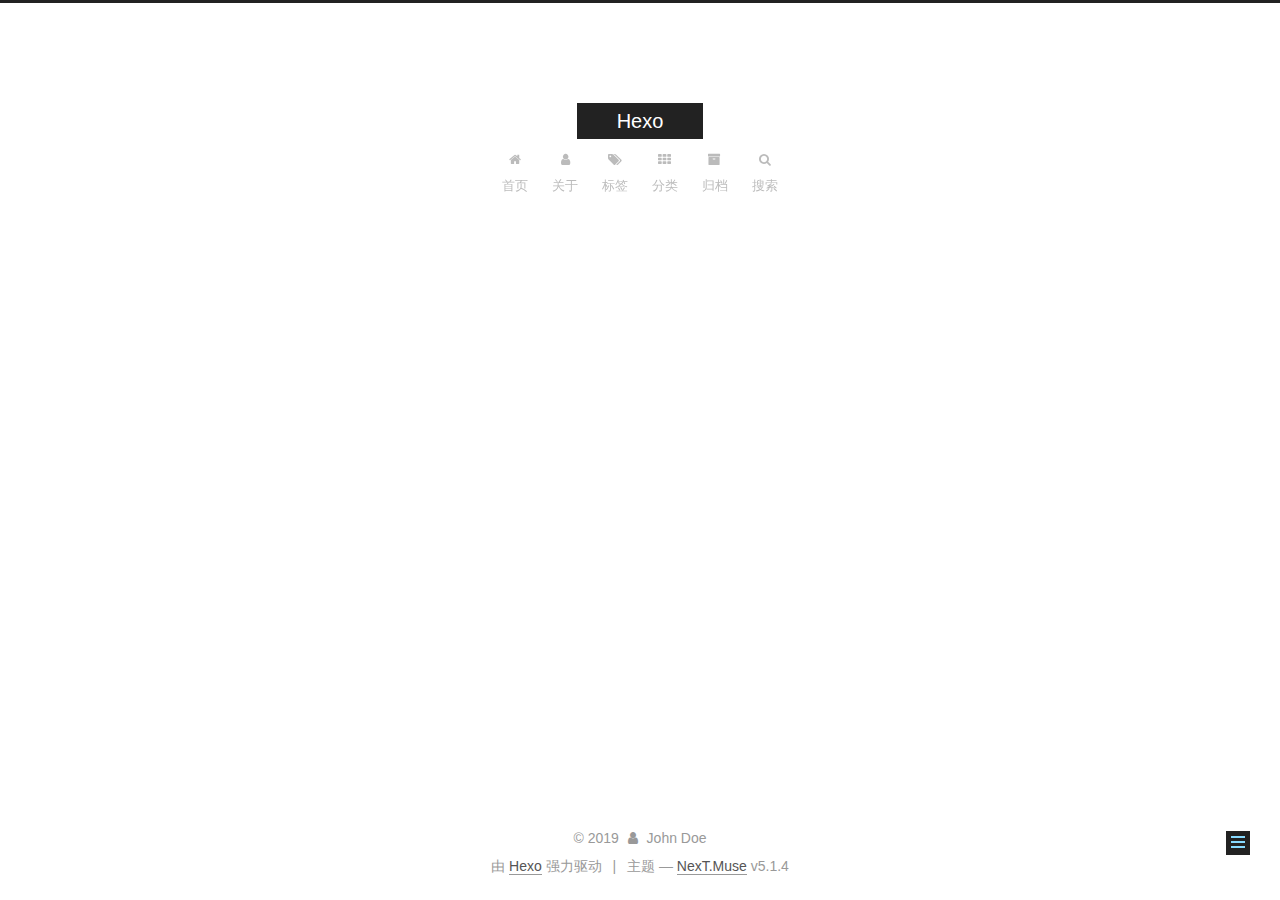
==== about/index.html @ ae58520e "Site updated: 2019-06-26 22:02:56" ====
<!DOCTYPE html>



  


<html class="theme-next muse use-motion" lang="zh-Hans">
<head><meta name="generator" content="Hexo 3.9.0">
  <meta charset="UTF-8">
<meta http-equiv="X-UA-Compatible" content="IE=edge">
<meta name="viewport" content="width=device-width, initial-scale=1, maximum-scale=1">
<meta name="theme-color" content="#222">









<meta http-equiv="Cache-Control" content="no-transform">
<meta http-equiv="Cache-Control" content="no-siteapp">
















  
  
  <link href="/lib/fancybox/source/jquery.fancybox.css?v=2.1.5" rel="stylesheet" type="text/css">







<link href="/lib/font-awesome/css/font-awesome.min.css?v=4.6.2" rel="stylesheet" type="text/css">

<link href="/css/main.css?v=5.1.4" rel="stylesheet" type="text/css">


  <link rel="apple-touch-icon" sizes="180x180" href="/images/apple-touch-icon-next.png?v=5.1.4">


  <link rel="icon" type="image/png" sizes="32x32" href="/images/favicon-32x32-next.png?v=5.1.4">


  <link rel="icon" type="image/png" sizes="16x16" href="/images/favicon-16x16-next.png?v=5.1.4">


  <link rel="mask-icon" href="/images/logo.svg?v=5.1.4" color="#222">





  <meta name="keywords" content="Hexo, NexT">










<meta property="og:type" content="website">
<meta property="og:title" content="about">
<meta property="og:url" content="http://yoursite.com/about/index.html">
<meta property="og:site_name" content="Hexo">
<meta property="og:locale" content="zh-Hans">
<meta property="og:updated_time" content="2019-06-26T13:56:37.229Z">
<meta name="twitter:card" content="summary">
<meta name="twitter:title" content="about">



<script type="text/javascript" id="hexo.configurations">
  var NexT = window.NexT || {};
  var CONFIG = {
    root: '/',
    scheme: 'Muse',
    version: '5.1.4',
    sidebar: {"position":"left","display":"post","offset":12,"b2t":false,"scrollpercent":false,"onmobile":false},
    fancybox: true,
    tabs: true,
    motion: {"enable":true,"async":false,"transition":{"post_block":"fadeIn","post_header":"slideDownIn","post_body":"slideDownIn","coll_header":"slideLeftIn","sidebar":"slideUpIn"}},
    duoshuo: {
      userId: '0',
      author: '博主'
    },
    algolia: {
      applicationID: '',
      apiKey: '',
      indexName: '',
      hits: {"per_page":10},
      labels: {"input_placeholder":"Search for Posts","hits_empty":"We didn't find any results for the search: ${query}","hits_stats":"${hits} results found in ${time} ms"}
    }
  };
</script>



  <link rel="canonical" href="http://yoursite.com/about/">





  <title>about | Hexo</title>
  








</head>

<body itemscope itemtype="http://schema.org/WebPage" lang="zh-Hans">

  
  
    
  

  <div class="container sidebar-position-left page-post-detail">
    <div class="headband"></div>

    <header id="header" class="header" itemscope itemtype="http://schema.org/WPHeader">
      <div class="header-inner"><div class="site-brand-wrapper">
  <div class="site-meta ">
    

    <div class="custom-logo-site-title">
      <a href="/" class="brand" rel="start">
        <span class="logo-line-before"><i></i></span>
        <span class="site-title">Hexo</span>
        <span class="logo-line-after"><i></i></span>
      </a>
    </div>
      
        <p class="site-subtitle"></p>
      
  </div>

  <div class="site-nav-toggle">
    <button>
      <span class="btn-bar"></span>
      <span class="btn-bar"></span>
      <span class="btn-bar"></span>
    </button>
  </div>
</div>

<nav class="site-nav">
  

  
    <ul id="menu" class="menu">
      
        
        <li class="menu-item menu-item-home">
          <a href="/" rel="section">
            
              <i class="menu-item-icon fa fa-fw fa-home"></i> <br>
            
            首页
          </a>
        </li>
      
        
        <li class="menu-item menu-item-about">
          <a href="/about/" rel="section">
            
              <i class="menu-item-icon fa fa-fw fa-user"></i> <br>
            
            关于
          </a>
        </li>
      
        
        <li class="menu-item menu-item-tags">
          <a href="/tags/" rel="section">
            
              <i class="menu-item-icon fa fa-fw fa-tags"></i> <br>
            
            标签
          </a>
        </li>
      
        
        <li class="menu-item menu-item-categories">
          <a href="/categories/" rel="section">
            
              <i class="menu-item-icon fa fa-fw fa-th"></i> <br>
            
            分类
          </a>
        </li>
      
        
        <li class="menu-item menu-item-archives">
          <a href="/archives/" rel="section">
            
              <i class="menu-item-icon fa fa-fw fa-archive"></i> <br>
            
            归档
          </a>
        </li>
      

      
        <li class="menu-item menu-item-search">
          
            <a href="javascript:;" class="popup-trigger">
          
            
              <i class="menu-item-icon fa fa-search fa-fw"></i> <br>
            
            搜索
          </a>
        </li>
      
    </ul>
  

  
    <div class="site-search">
      
  <div class="popup search-popup local-search-popup">
  <div class="local-search-header clearfix">
    <span class="search-icon">
      <i class="fa fa-search"></i>
    </span>
    <span class="popup-btn-close">
      <i class="fa fa-times-circle"></i>
    </span>
    <div class="local-search-input-wrapper">
      <input autocomplete="off" placeholder="搜索..." spellcheck="false" type="text" id="local-search-input">
    </div>
  </div>
  <div id="local-search-result"></div>
</div>



    </div>
  
</nav>



 </div>
    </header>

    <main id="main" class="main">
      <div class="main-inner">
        <div class="content-wrap">
          <div id="content" class="content">
            

  <div id="posts" class="posts-expand">
    
    
    
    <div class="post-block page">
      <header class="post-header">

	<h1 class="post-title" itemprop="name headline">about</h1>



</header>

      
      
      
      <div class="post-body">
        
        
          
        
      </div>
      
      
      
    </div>
    
    
    
  </div>


          </div>
          


          

  



        </div>
        
          
  
  <div class="sidebar-toggle">
    <div class="sidebar-toggle-line-wrap">
      <span class="sidebar-toggle-line sidebar-toggle-line-first"></span>
      <span class="sidebar-toggle-line sidebar-toggle-line-middle"></span>
      <span class="sidebar-toggle-line sidebar-toggle-line-last"></span>
    </div>
  </div>

  <aside id="sidebar" class="sidebar">
    
    <div class="sidebar-inner">

      

      

      <section class="site-overview-wrap sidebar-panel sidebar-panel-active">
        <div class="site-overview">
          <div class="site-author motion-element" itemprop="author" itemscope itemtype="http://schema.org/Person">
            
              <img class="site-author-image" itemprop="image" src="/images/avatar.png" alt="John Doe">
            
              <p class="site-author-name" itemprop="name">John Doe</p>
              <p class="site-description motion-element" itemprop="description"></p>
          </div>

          <nav class="site-state motion-element">

            
              <div class="site-state-item site-state-posts">
              
                <a href="/archives/">
              
                  <span class="site-state-item-count">1</span>
                  <span class="site-state-item-name">日志</span>
                </a>
              </div>
            

            

            

          </nav>

          

          

          
          

          
          

          

        </div>
      </section>

      

      

    </div>
  </aside>


        
      </div>
    </main>

    <footer id="footer" class="footer">
      <div class="footer-inner">
        <div class="copyright">&copy; <span itemprop="copyrightYear">2019</span>
  <span class="with-love">
    <i class="fa fa-user"></i>
  </span>
  <span class="author" itemprop="copyrightHolder">John Doe</span>

  
</div>


  <div class="powered-by">由 <a class="theme-link" target="_blank" href="https://hexo.io">Hexo</a> 强力驱动</div>



  <span class="post-meta-divider">|</span>



  <div class="theme-info">主题 &mdash; <a class="theme-link" target="_blank" href="https://github.com/iissnan/hexo-theme-next">NexT.Muse</a> v5.1.4</div>




        







        
      </div>
    </footer>

    
      <div class="back-to-top">
        <i class="fa fa-arrow-up"></i>
        
      </div>
    

    

  </div>

  

<script type="text/javascript">
  if (Object.prototype.toString.call(window.Promise) !== '[object Function]') {
    window.Promise = null;
  }
</script>









  












  
  
    <script type="text/javascript" src="/lib/jquery/index.js?v=2.1.3"></script>
  

  
  
    <script type="text/javascript" src="/lib/fastclick/lib/fastclick.min.js?v=1.0.6"></script>
  

  
  
    <script type="text/javascript" src="/lib/jquery_lazyload/jquery.lazyload.js?v=1.9.7"></script>
  

  
  
    <script type="text/javascript" src="/lib/velocity/velocity.min.js?v=1.2.1"></script>
  

  
  
    <script type="text/javascript" src="/lib/velocity/velocity.ui.min.js?v=1.2.1"></script>
  

  
  
    <script type="text/javascript" src="/lib/fancybox/source/jquery.fancybox.pack.js?v=2.1.5"></script>
  


  


  <script type="text/javascript" src="/js/src/utils.js?v=5.1.4"></script>

  <script type="text/javascript" src="/js/src/motion.js?v=5.1.4"></script>



  
  

  
  <script type="text/javascript" src="/js/src/scrollspy.js?v=5.1.4"></script>
<script type="text/javascript" src="/js/src/post-details.js?v=5.1.4"></script>



  


  <script type="text/javascript" src="/js/src/bootstrap.js?v=5.1.4"></script>



  


  




	





  





  












  

  <script type="text/javascript">
    // Popup Window;
    var isfetched = false;
    var isXml = true;
    // Search DB path;
    var search_path = "search.xml";
    if (search_path.length === 0) {
      search_path = "search.xml";
    } else if (/json$/i.test(search_path)) {
      isXml = false;
    }
    var path = "/" + search_path;
    // monitor main search box;

    var onPopupClose = function (e) {
      $('.popup').hide();
      $('#local-search-input').val('');
      $('.search-result-list').remove();
      $('#no-result').remove();
      $(".local-search-pop-overlay").remove();
      $('body').css('overflow', '');
    }

    function proceedsearch() {
      $("body")
        .append('<div class="search-popup-overlay local-search-pop-overlay"></div>')
        .css('overflow', 'hidden');
      $('.search-popup-overlay').click(onPopupClose);
      $('.popup').toggle();
      var $localSearchInput = $('#local-search-input');
      $localSearchInput.attr("autocapitalize", "none");
      $localSearchInput.attr("autocorrect", "off");
      $localSearchInput.focus();
    }

    // search function;
    var searchFunc = function(path, search_id, content_id) {
      'use strict';

      // start loading animation
      $("body")
        .append('<div class="search-popup-overlay local-search-pop-overlay">' +
          '<div id="search-loading-icon">' +
          '<i class="fa fa-spinner fa-pulse fa-5x fa-fw"></i>' +
          '</div>' +
          '</div>')
        .css('overflow', 'hidden');
      $("#search-loading-icon").css('margin', '20% auto 0 auto').css('text-align', 'center');

      $.ajax({
        url: path,
        dataType: isXml ? "xml" : "json",
        async: true,
        success: function(res) {
          // get the contents from search data
          isfetched = true;
          $('.popup').detach().appendTo('.header-inner');
          var datas = isXml ? $("entry", res).map(function() {
            return {
              title: $("title", this).text(),
              content: $("content",this).text(),
              url: $("url" , this).text()
            };
          }).get() : res;
          var input = document.getElementById(search_id);
          var resultContent = document.getElementById(content_id);
          var inputEventFunction = function() {
            var searchText = input.value.trim().toLowerCase();
            var keywords = searchText.split(/[\s\-]+/);
            if (keywords.length > 1) {
              keywords.push(searchText);
            }
            var resultItems = [];
            if (searchText.length > 0) {
              // perform local searching
              datas.forEach(function(data) {
                var isMatch = false;
                var hitCount = 0;
                var searchTextCount = 0;
                var title = data.title.trim();
                var titleInLowerCase = title.toLowerCase();
                var content = data.content.trim().replace(/<[^>]+>/g,"");
                var contentInLowerCase = content.toLowerCase();
                var articleUrl = decodeURIComponent(data.url);
                var indexOfTitle = [];
                var indexOfContent = [];
                // only match articles with not empty titles
                if(title != '') {
                  keywords.forEach(function(keyword) {
                    function getIndexByWord(word, text, caseSensitive) {
                      var wordLen = word.length;
                      if (wordLen === 0) {
                        return [];
                      }
                      var startPosition = 0, position = [], index = [];
                      if (!caseSensitive) {
                        text = text.toLowerCase();
                        word = word.toLowerCase();
                      }
                      while ((position = text.indexOf(word, startPosition)) > -1) {
                        index.push({position: position, word: word});
                        startPosition = position + wordLen;
                      }
                      return index;
                    }

                    indexOfTitle = indexOfTitle.concat(getIndexByWord(keyword, titleInLowerCase, false));
                    indexOfContent = indexOfContent.concat(getIndexByWord(keyword, contentInLowerCase, false));
                  });
                  if (indexOfTitle.length > 0 || indexOfContent.length > 0) {
                    isMatch = true;
                    hitCount = indexOfTitle.length + indexOfContent.length;
                  }
                }

                // show search results

                if (isMatch) {
                  // sort index by position of keyword

                  [indexOfTitle, indexOfContent].forEach(function (index) {
                    index.sort(function (itemLeft, itemRight) {
                      if (itemRight.position !== itemLeft.position) {
                        return itemRight.position - itemLeft.position;
                      } else {
                        return itemLeft.word.length - itemRight.word.length;
                      }
                    });
                  });

                  // merge hits into slices

                  function mergeIntoSlice(text, start, end, index) {
                    var item = index[index.length - 1];
                    var position = item.position;
                    var word = item.word;
                    var hits = [];
                    var searchTextCountInSlice = 0;
                    while (position + word.length <= end && index.length != 0) {
                      if (word === searchText) {
                        searchTextCountInSlice++;
                      }
                      hits.push({position: position, length: word.length});
                      var wordEnd = position + word.length;

                      // move to next position of hit

                      index.pop();
                      while (index.length != 0) {
                        item = index[index.length - 1];
                        position = item.position;
                        word = item.word;
                        if (wordEnd > position) {
                          index.pop();
                        } else {
                          break;
                        }
                      }
                    }
                    searchTextCount += searchTextCountInSlice;
                    return {
                      hits: hits,
                      start: start,
                      end: end,
                      searchTextCount: searchTextCountInSlice
                    };
                  }

                  var slicesOfTitle = [];
                  if (indexOfTitle.length != 0) {
                    slicesOfTitle.push(mergeIntoSlice(title, 0, title.length, indexOfTitle));
                  }

                  var slicesOfContent = [];
                  while (indexOfContent.length != 0) {
                    var item = indexOfContent[indexOfContent.length - 1];
                    var position = item.position;
                    var word = item.word;
                    // cut out 100 characters
                    var start = position - 20;
                    var end = position + 80;
                    if(start < 0){
                      start = 0;
                    }
                    if (end < position + word.length) {
                      end = position + word.length;
                    }
                    if(end > content.length){
                      end = content.length;
                    }
                    slicesOfContent.push(mergeIntoSlice(content, start, end, indexOfContent));
                  }

                  // sort slices in content by search text's count and hits' count

                  slicesOfContent.sort(function (sliceLeft, sliceRight) {
                    if (sliceLeft.searchTextCount !== sliceRight.searchTextCount) {
                      return sliceRight.searchTextCount - sliceLeft.searchTextCount;
                    } else if (sliceLeft.hits.length !== sliceRight.hits.length) {
                      return sliceRight.hits.length - sliceLeft.hits.length;
                    } else {
                      return sliceLeft.start - sliceRight.start;
                    }
                  });

                  // select top N slices in content

                  var upperBound = parseInt('1');
                  if (upperBound >= 0) {
                    slicesOfContent = slicesOfContent.slice(0, upperBound);
                  }

                  // highlight title and content

                  function highlightKeyword(text, slice) {
                    var result = '';
                    var prevEnd = slice.start;
                    slice.hits.forEach(function (hit) {
                      result += text.substring(prevEnd, hit.position);
                      var end = hit.position + hit.length;
                      result += '<b class="search-keyword">' + text.substring(hit.position, end) + '</b>';
                      prevEnd = end;
                    });
                    result += text.substring(prevEnd, slice.end);
                    return result;
                  }

                  var resultItem = '';

                  if (slicesOfTitle.length != 0) {
                    resultItem += "<li><a href='" + articleUrl + "' class='search-result-title'>" + highlightKeyword(title, slicesOfTitle[0]) + "</a>";
                  } else {
                    resultItem += "<li><a href='" + articleUrl + "' class='search-result-title'>" + title + "</a>";
                  }

                  slicesOfContent.forEach(function (slice) {
                    resultItem += "<a href='" + articleUrl + "'>" +
                      "<p class=\"search-result\">" + highlightKeyword(content, slice) +
                      "...</p>" + "</a>";
                  });

                  resultItem += "</li>";
                  resultItems.push({
                    item: resultItem,
                    searchTextCount: searchTextCount,
                    hitCount: hitCount,
                    id: resultItems.length
                  });
                }
              })
            };
            if (keywords.length === 1 && keywords[0] === "") {
              resultContent.innerHTML = '<div id="no-result"><i class="fa fa-search fa-5x" /></div>'
            } else if (resultItems.length === 0) {
              resultContent.innerHTML = '<div id="no-result"><i class="fa fa-frown-o fa-5x" /></div>'
            } else {
              resultItems.sort(function (resultLeft, resultRight) {
                if (resultLeft.searchTextCount !== resultRight.searchTextCount) {
                  return resultRight.searchTextCount - resultLeft.searchTextCount;
                } else if (resultLeft.hitCount !== resultRight.hitCount) {
                  return resultRight.hitCount - resultLeft.hitCount;
                } else {
                  return resultRight.id - resultLeft.id;
                }
              });
              var searchResultList = '<ul class=\"search-result-list\">';
              resultItems.forEach(function (result) {
                searchResultList += result.item;
              })
              searchResultList += "</ul>";
              resultContent.innerHTML = searchResultList;
            }
          }

          if ('auto' === 'auto') {
            input.addEventListener('input', inputEventFunction);
          } else {
            $('.search-icon').click(inputEventFunction);
            input.addEventListener('keypress', function (event) {
              if (event.keyCode === 13) {
                inputEventFunction();
              }
            });
          }

          // remove loading animation
          $(".local-search-pop-overlay").remove();
          $('body').css('overflow', '');

          proceedsearch();
        }
      });
    }

    // handle and trigger popup window;
    $('.popup-trigger').click(function(e) {
      e.stopPropagation();
      if (isfetched === false) {
        searchFunc(path, 'local-search-input', 'local-search-result');
      } else {
        proceedsearch();
      };
    });

    $('.popup-btn-close').click(onPopupClose);
    $('.popup').click(function(e){
      e.stopPropagation();
    });
    $(document).on('keyup', function (event) {
      var shouldDismissSearchPopup = event.which === 27 &&
        $('.search-popup').is(':visible');
      if (shouldDismissSearchPopup) {
        onPopupClose();
      }
    });
  </script>





  

  

  

  
  

  

  

  

</body>
</html>
---- css/main.css ----
/* normalize.css v3.0.2 | MIT License | git.io/normalize */
html {
  font-family: sans-serif; /* 1 */
  -ms-text-size-adjust: 100%; /* 2 */
  -webkit-text-size-adjust: 100%; /* 2 */
}
body {
  margin: 0;
}
article,
aside,
details,
figcaption,
figure,
footer,
header,
hgroup,
main,
menu,
nav,
section,
summary {
  display: block;
}
audio,
canvas,
progress,
video {
  display: inline-block; /* 1 */
  vertical-align: baseline; /* 2 */
}
audio:not([controls]) {
  display: none;
  height: 0;
}
[hidden],
template {
  display: none;
}
a {
  background-color: transparent;
}
a:active,
a:hover {
  outline: 0;
}
abbr[title] {
  border-bottom: 1px dotted;
}
b,
strong {
  font-weight: bold;
}
dfn {
  font-style: italic;
}
h1 {
  font-size: 2em;
  margin: 0.67em 0;
}
mark {
  background: #ff0;
  color: #000;
}
small {
  font-size: 80%;
}
sub,
sup {
  font-size: 75%;
  line-height: 0;
  position: relative;
  vertical-align: baseline;
}
sup {
  top: -0.5em;
}
sub {
  bottom: -0.25em;
}
img {
  border: 0;
}
svg:not(:root) {
  overflow: hidden;
}
figure {
  margin: 1em 40px;
}
hr {
  -moz-box-sizing: content-box;
  box-sizing: content-box;
  height: 0;
}
pre {
  overflow: auto;
}
code,
kbd,
pre,
samp {
  font-family: monospace, monospace;
  font-size: 1em;
}
button,
input,
optgroup,
select,
textarea {
  color: inherit; /* 1 */
  font: inherit; /* 2 */
  margin: 0; /* 3 */
}
button {
  overflow: visible;
}
button,
select {
  text-transform: none;
}
button,
html input[type="button"],
input[type="reset"],
input[type="submit"] {
  -webkit-appearance: button; /* 2 */
  cursor: pointer; /* 3 */
}
button[disabled],
html input[disabled] {
  cursor: default;
}
button::-moz-focus-inner,
input::-moz-focus-inner {
  border: 0;
  padding: 0;
}
input {
  line-height: normal;
}
input[type="checkbox"],
input[type="radio"] {
  box-sizing: border-box; /* 1 */
  padding: 0; /* 2 */
}
input[type="number"]::-webkit-inner-spin-button,
input[type="number"]::-webkit-outer-spin-button {
  height: auto;
}
input[type="search"] {
  -webkit-appearance: textfield; /* 1 */
  -moz-box-sizing: content-box;
  -webkit-box-sizing: content-box; /* 2 */
  box-sizing: content-box;
}
input[type="search"]::-webkit-search-cancel-button,
input[type="search"]::-webkit-search-decoration {
  -webkit-appearance: none;
}
fieldset {
  border: 1px solid #c0c0c0;
  margin: 0 2px;
  padding: 0.35em 0.625em 0.75em;
}
legend {
  border: 0; /* 1 */
  padding: 0; /* 2 */
}
textarea {
  overflow: auto;
}
optgroup {
  font-weight: bold;
}
table {
  border-collapse: collapse;
  border-spacing: 0;
}
td,
th {
  padding: 0;
}
::selection {
  background: #262a30;
  color: #fff;
}
body {
  position: relative;
  font-family: 'Lato', "PingFang SC", "Microsoft YaHei", sans-serif;
  font-size: 14px;
  line-height: 2;
  color: #555;
  background: #fff;
}
@media (max-width: 767px) {
  body {
    padding-right: 0 !important;
  }
}
@media (min-width: 768px) and (max-width: 991px) {
  body {
    padding-right: 0 !important;
  }
}
@media (min-width: 1600px) {
  body {
    font-size: 16px;
  }
}
h1,
h2,
h3,
h4,
h5,
h6 {
  margin: 0;
  padding: 0;
  font-weight: bold;
  line-height: 1.5;
  font-family: 'Lato', "PingFang SC", "Microsoft YaHei", sans-serif;
}
h2,
h3,
h4,
h5,
h6 {
  margin: 20px 0 15px;
}
h1 {
  font-size: 22px;
}
@media (max-width: 767px) {
  h1 {
    font-size: 18px;
  }
}
h2 {
  font-size: 20px;
}
@media (max-width: 767px) {
  h2 {
    font-size: 16px;
  }
}
h3 {
  font-size: 18px;
}
@media (max-width: 767px) {
  h3 {
    font-size: 14px;
  }
}
h4 {
  font-size: 16px;
}
@media (max-width: 767px) {
  h4 {
    font-size: 12px;
  }
}
h5 {
  font-size: 14px;
}
@media (max-width: 767px) {
  h5 {
    font-size: 10px;
  }
}
h6 {
  font-size: 12px;
}
@media (max-width: 767px) {
  h6 {
    font-size: 8px;
  }
}
p {
  margin: 0 0 20px 0;
}
a {
  color: #555;
  text-decoration: none;
  outline: none;
  border-bottom: 1px solid #999;
  word-wrap: break-word;
}
a:hover {
  color: #222;
  border-bottom-color: #222;
}
blockquote {
  margin: 0;
  padding: 0;
}
img {
  display: block;
  margin: auto;
  max-width: 100%;
  height: auto;
}
hr {
  margin: 40px 0;
  height: 3px;
  border: none;
  background-color: #ddd;
  background-image: repeating-linear-gradient(-45deg, #fff, #fff 4px, transparent 4px, transparent 8px);
}
blockquote {
  padding: 0 15px;
  color: #666;
  border-left: 4px solid #ddd;
}
blockquote cite::before {
  content: "-";
  padding: 0 5px;
}
dt {
  font-weight: 700;
}
dd {
  margin: 0;
  padding: 0;
}
kbd {
  border: 1px solid #ccc;
  border-radius: 0.2em;
  box-shadow: 0.1em 0.1em 0.2em rgba(0,0,0,0.1);
  background-color: #f9f9f9;
  font-family: inherit;
  background-image: -webkit-linear-gradient(top, #eee, #fff, #eee);
  padding: 0.1em 0.3em;
  white-space: nowrap;
}
.text-left {
  text-align: left;
}
.text-center {
  text-align: center;
}
.text-right {
  text-align: right;
}
.text-justify {
  text-align: justify;
}
.text-nowrap {
  white-space: nowrap;
}
.text-lowercase {
  text-transform: lowercase;
}
.text-uppercase {
  text-transform: uppercase;
}
.text-capitalize {
  text-transform: capitalize;
}
.center-block {
  display: block;
  margin-left: auto;
  margin-right: auto;
}
.clearfix:before,
.clearfix:after {
  content: " ";
  display: table;
}
.clearfix:after {
  clear: both;
}
.pullquote {
  width: 45%;
}
.pullquote.left {
  float: left;
  margin-left: 5px;
  margin-right: 10px;
}
.pullquote.right {
  float: right;
  margin-left: 10px;
  margin-right: 5px;
}
.affix.affix.affix {
  position: fixed;
}
.translation {
  margin-top: -20px;
  font-size: 14px;
  color: #999;
}
.scrollbar-measure {
  width: 100px;
  height: 100px;
  overflow: scroll;
  position: absolute;
  top: -9999px;
}
.use-motion .motion-element {
  opacity: 0;
}
table {
  margin: 20px 0;
  width: 100%;
  border-collapse: collapse;
  border-spacing: 0;
  border: 1px solid #ddd;
  font-size: 14px;
  table-layout: fixed;
  word-wrap: break-all;
}
table>tbody>tr:nth-of-type(odd) {
  background-color: #f9f9f9;
}
table>tbody>tr:hover {
  background-color: #f5f5f5;
}
caption,
th,
td {
  padding: 8px;
  text-align: left;
  vertical-align: middle;
  font-weight: normal;
}
th,
td {
  border-bottom: 3px solid #ddd;
  border-right: 1px solid #eee;
}
th {
  padding-bottom: 10px;
  font-weight: 700;
}
td {
  border-bottom-width: 1px;
}
html,
body {
  height: 100%;
}
.container {
  position: relative;
  min-height: 100%;
}
.header-inner {
  margin: 0 auto;
  padding: 100px 0 70px;
  width: 700px;
}
@media (min-width: 1600px) {
  .container .header-inner {
    width: 900px;
  }
}
.main {
  padding-bottom: 150px;
}
.main-inner {
  margin: 0 auto;
  width: 700px;
}
@media (min-width: 1600px) {
  .container .main-inner {
    width: 900px;
  }
}
.footer {
  position: absolute;
  left: 0;
  bottom: 0;
  width: 100%;
  min-height: 50px;
}
.footer-inner {
  box-sizing: border-box;
  margin: 20px auto;
  width: 700px;
}
@media (min-width: 1600px) {
  .container .footer-inner {
    width: 900px;
  }
}
pre,
.highlight {
  overflow: auto;
  margin: 20px 0;
  padding: 0;
  font-size: 13px;
  color: #4d4d4c;
  background: #f7f7f7;
  line-height: 1.6;
}
pre,
code {
  font-family: consolas, Menlo, "PingFang SC", "Microsoft YaHei", monospace;
}
code {
  padding: 2px 4px;
  word-wrap: break-word;
  color: #555;
  background: #eee;
  border-radius: 3px;
  font-size: 13px;
}
pre {
  padding: 10px;
}
pre code {
  padding: 0;
  color: #4d4d4c;
  background: none;
  text-shadow: none;
}
.highlight {
  border-radius: 1px;
}
.highlight pre {
  border: none;
  margin: 0;
  padding: 10px 0;
}
.highlight table {
  margin: 0;
  width: auto;
  border: none;
}
.highlight td {
  border: none;
  padding: 0;
}
.highlight figcaption {
  font-size: 1em;
  color: #4d4d4c;
  line-height: 1em;
  margin-bottom: 1em;
}
.highlight figcaption:before,
.highlight figcaption:after {
  content: " ";
  display: table;
}
.highlight figcaption:after {
  clear: both;
}
.highlight figcaption a {
  float: right;
  color: #4d4d4c;
}
.highlight figcaption a:hover {
  border-bottom-color: #4d4d4c;
}
.highlight .gutter pre {
  padding-left: 10px;
  padding-right: 10px;
  color: #869194;
  text-align: right;
  background-color: #eff2f3;
}
.highlight .code pre {
  width: 100%;
  padding-left: 10px;
  padding-right: 10px;
  background-color: #f7f7f7;
}
.highlight .line {
  height: 20px;
}
.gutter {
  -webkit-user-select: none;
  -moz-user-select: none;
  -ms-user-select: none;
  user-select: none;
}
.gist table {
  width: auto;
}
.gist table td {
  border: none;
}
pre .deletion {
  background: #fdd;
}
pre .addition {
  background: #dfd;
}
pre .meta {
  color: #8959a8;
}
pre .comment {
  color: #8e908c;
}
pre .variable,
pre .attribute,
pre .tag,
pre .regexp,
pre .ruby .constant,
pre .xml .tag .title,
pre .xml .pi,
pre .xml .doctype,
pre .html .doctype,
pre .css .id,
pre .css .class,
pre .css .pseudo {
  color: #c82829;
}
pre .number,
pre .preprocessor,
pre .built_in,
pre .literal,
pre .params,
pre .constant,
pre .command {
  color: #f5871f;
}
pre .ruby .class .title,
pre .css .rules .attribute,
pre .string,
pre .value,
pre .inheritance,
pre .header,
pre .ruby .symbol,
pre .xml .cdata,
pre .special,
pre .number,
pre .formula {
  color: #718c00;
}
pre .title,
pre .css .hexcolor {
  color: #3e999f;
}
pre .function,
pre .python .decorator,
pre .python .title,
pre .ruby .function .title,
pre .ruby .title .keyword,
pre .perl .sub,
pre .javascript .title,
pre .coffeescript .title {
  color: #4271ae;
}
pre .keyword,
pre .javascript .function {
  color: #8959a8;
}
.full-image.full-image.full-image.full-image {
  border: none;
  max-width: 100%;
  width: auto;
  margin: 20px auto 25px;
}
@media (min-width: 992px) {
  .full-image.full-image.full-image.full-image {
    max-width: none;
    width: 110%;
    margin: 25px -5%;
  }
}
.blockquote-center,
.page-home .post-type-quote blockquote,
.page-post-detail .post-type-quote blockquote {
  position: relative;
  margin: 40px 0;
  padding: 0;
  border-left: none;
  text-align: center;
}
.blockquote-center::before,
.page-home .post-type-quote blockquote::before,
.page-post-detail .post-type-quote blockquote::before,
.blockquote-center::after,
.page-home .post-type-quote blockquote::after,
.page-post-detail .post-type-quote blockquote::after {
  position: absolute;
  content: ' ';
  display: block;
  width: 100%;
  height: 24px;
  opacity: 0.2;
  background-repeat: no-repeat;
  background-position: 0 -6px;
  background-size: 22px 22px;
}
.blockquote-center::before,
.page-home .post-type-quote blockquote::before,
.page-post-detail .post-type-quote blockquote::before {
  top: -20px;
  background-image: url("../images/quote-l.svg");
  border-top: 1px solid #ccc;
}
.blockquote-center::after,
.page-home .post-type-quote blockquote::after,
.page-post-detail .post-type-quote blockquote::after {
  bottom: -20px;
  background-image: url("../images/quote-r.svg");
  border-bottom: 1px solid #ccc;
  background-position: 100% 8px;
}
.blockquote-center p,
.page-home .post-type-quote blockquote p,
.page-post-detail .post-type-quote blockquote p,
.blockquote-center div,
.page-home .post-type-quote blockquote div,
.page-post-detail .post-type-quote blockquote div {
  text-align: center;
}
.post .post-body .group-picture img {
  box-sizing: border-box;
  padding: 0 3px;
  border: none;
}
.post .group-picture-row {
  overflow: hidden;
  margin-top: 6px;
}
.post .group-picture-row:first-child {
  margin-top: 0;
}
.post .group-picture-column {
  float: left;
}
.page-post-detail .post-body .group-picture-column {
  float: none;
  margin-top: 10px;
  width: auto !important;
}
.page-post-detail .post-body .group-picture-column img {
  margin: 0 auto;
}
.page-archive .group-picture-container {
  overflow: hidden;
}
.page-archive .group-picture-row {
  float: left;
}
.page-archive .group-picture-row:first-child {
  margin-top: 6px;
}
.page-archive .group-picture-column {
  max-width: 150px;
  max-height: 150px;
}
.post-body .note {
  position: relative;
  padding: 15px;
  margin-bottom: 20px;
  border: 1px solid #eee;
  border-left-width: 5px;
  border-radius: 3px;
}
.post-body .note h2,
.post-body .note h3,
.post-body .note h4,
.post-body .note h5,
.post-body .note h6 {
  margin-top: 0;
  margin-bottom: 0;
  border-bottom: initial;
  padding-top: 0 !important;
}
.post-body .note p:first-child,
.post-body .note ul:first-child,
.post-body .note ol:first-child,
.post-body .note table:first-child,
.post-body .note pre:first-child,
.post-body .note blockquote:first-child {
  margin-top: 0;
}
.post-body .note p:last-child,
.post-body .note ul:last-child,
.post-body .note ol:last-child,
.post-body .note table:last-child,
.post-body .note pre:last-child,
.post-body .note blockquote:last-child {
  margin-bottom: 0;
}
.post-body .note.default {
  border-left-color: #777;
}
.post-body .note.default h2,
.post-body .note.default h3,
.post-body .note.default h4,
.post-body .note.default h5,
.post-body .note.default h6 {
  color: #777;
}
.post-body .note.primary {
  border-left-color: #6f42c1;
}
.post-body .note.primary h2,
.post-body .note.primary h3,
.post-body .note.primary h4,
.post-body .note.primary h5,
.post-body .note.primary h6 {
  color: #6f42c1;
}
.post-body .note.info {
  border-left-color: #428bca;
}
.post-body .note.info h2,
.post-body .note.info h3,
.post-body .note.info h4,
.post-body .note.info h5,
.post-body .note.info h6 {
  color: #428bca;
}
.post-body .note.success {
  border-left-color: #5cb85c;
}
.post-body .note.success h2,
.post-body .note.success h3,
.post-body .note.success h4,
.post-body .note.success h5,
.post-body .note.success h6 {
  color: #5cb85c;
}
.post-body .note.warning {
  border-left-color: #f0ad4e;
}
.post-body .note.warning h2,
.post-body .note.warning h3,
.post-body .note.warning h4,
.post-body .note.warning h5,
.post-body .note.warning h6 {
  color: #f0ad4e;
}
.post-body .note.danger {
  border-left-color: #d9534f;
}
.post-body .note.danger h2,
.post-body .note.danger h3,
.post-body .note.danger h4,
.post-body .note.danger h5,
.post-body .note.danger h6 {
  color: #d9534f;
}
.post-body .label {
  display: inline;
  padding: 0 2px;
  white-space: nowrap;
}
.post-body .label.default {
  background-color: #f0f0f0;
}
.post-body .label.primary {
  background-color: #efe6f7;
}
.post-body .label.info {
  background-color: #e5f2f8;
}
.post-body .label.success {
  background-color: #e7f4e9;
}
.post-body .label.warning {
  background-color: #fcf6e1;
}
.post-body .label.danger {
  background-color: #fae8eb;
}
.post-body .tabs {
  position: relative;
  display: block;
  margin-bottom: 20px;
  padding-top: 10px;
}
.post-body .tabs ul.nav-tabs {
  margin: 0;
  padding: 0;
  display: flex;
  margin-bottom: -1px;
}
@media (max-width: 413px) {
  .post-body .tabs ul.nav-tabs {
    display: block;
    margin-bottom: 5px;
  }
}
.post-body .tabs ul.nav-tabs li.tab {
  list-style-type: none !important;
  margin: 0 0.25em 0 0;
  border-top: 3px solid transparent;
  border-left: 1px solid transparent;
  border-right: 1px solid transparent;
}
@media (max-width: 413px) {
  .post-body .tabs ul.nav-tabs li.tab {
    margin: initial;
    border-top: 1px solid transparent;
    border-left: 3px solid transparent;
    border-right: 1px solid transparent;
    border-bottom: 1px solid transparent;
  }
}
.post-body .tabs ul.nav-tabs li.tab a {
  outline: 0;
  border-bottom: initial;
  display: block;
  line-height: 1.8em;
  padding: 0.25em 0.75em;
  transition-duration: 0.2s;
  transition-timing-function: ease-out;
  transition-delay: 0s;
}
.post-body .tabs ul.nav-tabs li.tab a i {
  width: 1.285714285714286em;
}
.post-body .tabs ul.nav-tabs li.tab.active {
  border-top: 3px solid #fc6423;
  border-left: 1px solid #ddd;
  border-right: 1px solid #ddd;
  background-color: #fff;
}
@media (max-width: 413px) {
  .post-body .tabs ul.nav-tabs li.tab.active {
    border-top: 1px solid #ddd;
    border-left: 3px solid #fc6423;
    border-right: 1px solid #ddd;
    border-bottom: 1px solid #ddd;
  }
}
.post-body .tabs ul.nav-tabs li.tab.active a {
  cursor: default;
  color: #555;
}
.post-body .tabs .tab-content {
  background-color: #fff;
}
.post-body .tabs .tab-content .tab-pane {
  border: 1px solid #ddd;
  padding: 20px 20px 0 20px;
}
.post-body .tabs .tab-content .tab-pane:not(.active) {
  display: none !important;
}
.post-body .tabs .tab-content .tab-pane.active {
  display: block !important;
}
.btn {
  display: inline-block;
  padding: 0 20px;
  font-size: 14px;
  color: #fff;
  background: #222;
  border: 2px solid #222;
  text-decoration: none;
  border-radius: 0;
  transition-property: background-color;
  transition-duration: 0.2s;
  transition-timing-function: ease-in-out;
  transition-delay: 0s;
  line-height: 2;
}
.btn:hover {
  border-color: #222;
  color: #222;
  background: #fff;
}
.btn +.btn {
  margin: 0 0 8px 8px;
}
.btn .fa-fw {
  width: 1.285714285714286em;
  text-align: left;
}
.btn-bar {
  display: block;
  width: 22px;
  height: 2px;
  background: #555;
  border-radius: 1px;
}
.btn-bar+.btn-bar {
  margin-top: 4px;
}
.pagination {
  margin: 120px 0 40px;
  text-align: center;
  border-top: 1px solid #eee;
}
.page-number-basic,
.pagination .prev,
.pagination .next,
.pagination .page-number,
.pagination .space {
  display: inline-block;
  position: relative;
  top: -1px;
  margin: 0 10px;
  padding: 0 11px;
}
@media (max-width: 767px) {
  .page-number-basic,
  .pagination .prev,
  .pagination .next,
  .pagination .page-number,
  .pagination .space {
    margin: 0 5px;
  }
}
.pagination .prev,
.pagination .next,
.pagination .page-number {
  border-bottom: 0;
  border-top: 1px solid #eee;
  transition-property: border-color;
  transition-duration: 0.2s;
  transition-timing-function: ease-in-out;
  transition-delay: 0s;
}
.pagination .prev:hover,
.pagination .next:hover,
.pagination .page-number:hover {
  border-top-color: #222;
}
.pagination .space {
  padding: 0;
  margin: 0;
}
.pagination .prev {
  margin-left: 0;
}
.pagination .next {
  margin-right: 0;
}
.pagination .page-number.current {
  color: #fff;
  background: #ccc;
  border-top-color: #ccc;
}
@media (max-width: 767px) {
  .pagination {
    border-top: none;
  }
  .pagination .prev,
  .pagination .next,
  .pagination .page-number {
    margin-bottom: 10px;
    border-top: 0;
    border-bottom: 1px solid #eee;
    padding: 0 10px;
  }
  .pagination .prev:hover,
  .pagination .next:hover,
  .pagination .page-number:hover {
    border-bottom-color: #222;
  }
}
.comments {
  margin: 60px 20px 0;
}
.tag-cloud {
  text-align: center;
}
.tag-cloud a {
  display: inline-block;
  margin: 10px;
}
.back-to-top {
  box-sizing: border-box;
  position: fixed;
  bottom: -100px;
  right: 30px;
  z-index: 1050;
  padding: 0 6px;
  width: 24px;
  background: #222;
  font-size: 12px;
  opacity: 1;
  color: #fff;
  cursor: pointer;
  text-align: center;
  -webkit-transform: translateZ(0);
  transition-property: bottom;
  transition-duration: 0.2s;
  transition-timing-function: ease-in-out;
  transition-delay: 0s;
}
@media (min-width: 768px) and (max-width: 991px) {
  .back-to-top {
    display: none !important;
  }
}
@media (max-width: 767px) {
  .back-to-top {
    display: none !important;
  }
}
.back-to-top.back-to-top-on {
  bottom: 19px;
}
.header {
  background: transparent;
}
.header-inner {
  position: relative;
}
.headband {
  height: 3px;
  background: #222;
}
.site-meta {
  margin: 0;
  text-align: center;
}
@media (max-width: 767px) {
  .site-meta {
    text-align: center;
  }
}
.brand {
  position: relative;
  display: inline-block;
  padding: 0 40px;
  color: #fff;
  background: #222;
  border-bottom: none;
}
.brand:hover {
  color: #fff;
}
.logo {
  display: inline-block;
  margin-right: 5px;
  line-height: 36px;
  vertical-align: top;
}
.site-title {
  display: inline-block;
  vertical-align: top;
  line-height: 36px;
  font-size: 20px;
  font-weight: normal;
  font-family: 'Lato', "PingFang SC", "Microsoft YaHei", sans-serif;
}
.site-subtitle {
  margin-top: 10px;
  font-size: 13px;
  color: #999;
}
.use-motion .brand {
  opacity: 0;
}
.use-motion .logo,
.use-motion .site-title,
.use-motion .site-subtitle {
  opacity: 0;
  position: relative;
  top: -10px;
}
.site-nav-toggle {
  display: none;
  position: absolute;
  top: 10px;
  left: 10px;
}
@media (max-width: 767px) {
  .site-nav-toggle {
    display: block;
  }
}
.site-nav-toggle button {
  margin-top: 2px;
  padding: 9px 10px;
  background: transparent;
  border: none;
}
@media (max-width: 767px) {
  .site-nav {
    display: none;
    margin: 0 -10px;
    padding: 0 10px;
    clear: both;
    border-top: 1px solid #ddd;
  }
}
@media (min-width: 768px) and (max-width: 991px) {
  .site-nav {
    display: block !important;
  }
}
@media (min-width: 992px) {
  .site-nav {
    display: block !important;
  }
}
.menu {
  margin-top: 20px;
  padding-left: 0;
  text-align: center;
}
.menu .menu-item {
  display: inline-block;
  margin: 0 10px;
  list-style: none;
}
@media screen and (max-width: 767px) {
  .menu .menu-item {
    margin-top: 10px;
  }
}
.menu .menu-item a {
  display: block;
  font-size: 13px;
  line-height: inherit;
  border-bottom: 1px solid transparent;
  transition-property: border-color;
  transition-duration: 0.2s;
  transition-timing-function: ease-in-out;
  transition-delay: 0s;
}
.menu .menu-item a:hover {
  border-bottom-color: #222;
}
.menu .menu-item .fa {
  margin-right: 5px;
}
.use-motion .menu-item {
  opacity: 0;
}
.post-body {
  font-family: 'Lato', "PingFang SC", "Microsoft YaHei", sans-serif;
}
@media (max-width: 767px) {
  .post-body {
    word-break: break-word;
  }
}
.post-body .fancybox img {
  display: block !important;
  margin: 0 auto;
  cursor: pointer;
  cursor: zoom-in;
  cursor: -webkit-zoom-in;
}
.post-body .image-caption,
.post-body .figure .caption {
  margin: -20px auto 15px;
  text-align: center;
  font-size: 14px;
  color: #999;
  font-weight: bold;
  line-height: 1;
}
.post-sticky-flag {
  display: inline-block;
  font-size: 16px;
  -ms-transform: rotate(30deg);
  -webkit-transform: rotate(30deg);
  -moz-transform: rotate(30deg);
  -ms-transform: rotate(30deg);
  -o-transform: rotate(30deg);
  transform: rotate(30deg);
}
.use-motion .post-block,
.use-motion .pagination,
.use-motion .comments {
  opacity: 0;
}
.use-motion .post-header {
  opacity: 0;
}
.use-motion .post-body {
  opacity: 0;
}
.use-motion .collection-title {
  opacity: 0;
}
.posts-expand {
  padding-top: 40px;
}
@media (max-width: 767px) {
  .posts-expand {
    margin: 0 20px;
  }
  .post-body pre .gutter pre {
    padding-right: 10px;
  }
  .post-body .highlight {
    margin-left: 0px;
    margin-right: 0px;
    padding: 0;
  }
  .post-body .highlight .gutter pre {
    padding-right: 10px;
  }
}
@media (min-width: 992px) {
  .posts-expand .post-body {
    text-align: justify;
  }
}
.posts-expand .post-body h2,
.posts-expand .post-body h3,
.posts-expand .post-body h4,
.posts-expand .post-body h5,
.posts-expand .post-body h6 {
  padding-top: 10px;
}
.posts-expand .post-body h2 .header-anchor,
.posts-expand .post-body h3 .header-anchor,
.posts-expand .post-body h4 .header-anchor,
.posts-expand .post-body h5 .header-anchor,
.posts-expand .post-body h6 .header-anchor {
  float: right;
  margin-left: 10px;
  color: #ccc;
  border-bottom-style: none;
  visibility: hidden;
}
.posts-expand .post-body h2 .header-anchor:hover,
.posts-expand .post-body h3 .header-anchor:hover,
.posts-expand .post-body h4 .header-anchor:hover,
.posts-expand .post-body h5 .header-anchor:hover,
.posts-expand .post-body h6 .header-anchor:hover {
  color: inherit;
}
.posts-expand .post-body h2:hover .header-anchor,
.posts-expand .post-body h3:hover .header-anchor,
.posts-expand .post-body h4:hover .header-anchor,
.posts-expand .post-body h5:hover .header-anchor,
.posts-expand .post-body h6:hover .header-anchor {
  visibility: visible;
}
.posts-expand .post-body ul li {
  list-style: circle;
}
.posts-expand .post-body img {
  box-sizing: border-box;
  margin: auto;
  padding: 3px;
  border: 1px solid #ddd;
}
.posts-expand .post-body .fancybox img {
  margin: 0 auto 25px;
}
@media (max-width: 767px) {
  .posts-collapse {
    margin: 0 20px;
  }
  .posts-collapse .post-title,
  .posts-collapse .post-meta {
    display: block;
    width: auto;
    text-align: left;
  }
}
.posts-collapse {
  position: relative;
  z-index: 1010;
  margin-left: 55px;
}
.posts-collapse::after {
  content: " ";
  position: absolute;
  top: 20px;
  left: 0;
  margin-left: -2px;
  width: 4px;
  height: 100%;
  background: #f5f5f5;
  z-index: -1;
}
@media (max-width: 767px) {
  .posts-collapse {
    margin: 0 20px;
  }
}
.posts-collapse .collection-title {
  position: relative;
  margin: 60px 0;
}
.posts-collapse .collection-title h1,
.posts-collapse .collection-title h2 {
  margin-left: 20px;
}
.posts-collapse .collection-title small {
  color: #bbb;
  margin-left: 5px;
}
.posts-collapse .collection-title::before {
  content: " ";
  position: absolute;
  left: 0;
  top: 50%;
  margin-left: -4px;
  margin-top: -4px;
  width: 8px;
  height: 8px;
  background: #bbb;
  border-radius: 50%;
}
.posts-collapse .post {
  margin: 30px 0;
}
.posts-collapse .post-header {
  position: relative;
  transition-duration: 0.2s;
  transition-timing-function: ease-in-out;
  transition-delay: 0s;
  transition-property: border;
  border-bottom: 1px dashed #ccc;
}
.posts-collapse .post-header::before {
  content: " ";
  position: absolute;
  left: 0;
  top: 12px;
  width: 6px;
  height: 6px;
  margin-left: -4px;
  background: #bbb;
  border-radius: 50%;
  border: 1px solid #fff;
  transition-duration: 0.2s;
  transition-timing-function: ease-in-out;
  transition-delay: 0s;
  transition-property: background;
}
.posts-collapse .post-header:hover {
  border-bottom-color: #666;
}
.posts-collapse .post-header:hover::before {
  background: #222;
}
.posts-collapse .post-meta {
  position: absolute;
  font-size: 12px;
  left: 20px;
  top: 5px;
}
.posts-collapse .post-comments-count {
  display: none;
}
.posts-collapse .post-title {
  margin-left: 60px;
  font-size: 16px;
  font-weight: normal;
  line-height: inherit;
}
.posts-collapse .post-title::after {
  margin-left: 3px;
  opacity: 0.6;
}
.posts-collapse .post-title a {
  color: #666;
  border-bottom: none;
}
.page-home .post-type-quote .post-header,
.page-post-detail .post-type-quote .post-header,
.page-home .post-type-quote .post-tags,
.page-post-detail .post-type-quote .post-tags {
  display: none;
}
.posts-expand .post-title {
  text-align: center;
  word-break: break-word;
  font-weight: 400;
}
.posts-expand .post-title-link {
  display: inline-block;
  position: relative;
  color: #555;
  border-bottom: none;
  line-height: 1.2;
  vertical-align: top;
}
.posts-expand .post-title-link::before {
  content: "";
  position: absolute;
  width: 100%;
  height: 2px;
  bottom: 0;
  left: 0;
  background-color: #000;
  visibility: hidden;
  -webkit-transform: scaleX(0);
  -moz-transform: scaleX(0);
  -ms-transform: scaleX(0);
  -o-transform: scaleX(0);
  transform: scaleX(0);
  transition-duration: 0.2s;
  transition-timing-function: ease-in-out;
  transition-delay: 0s;
}
.posts-expand .post-title-link:hover::before {
  visibility: visible;
  -webkit-transform: scaleX(1);
  -moz-transform: scaleX(1);
  -ms-transform: scaleX(1);
  -o-transform: scaleX(1);
  transform: scaleX(1);
}
.posts-expand .post-title-link .fa {
  font-size: 16px;
}
.posts-expand .post-meta {
  margin: 3px 0 60px 0;
  color: #999;
  font-family: 'Lato', "PingFang SC", "Microsoft YaHei", sans-serif;
  font-size: 12px;
  text-align: center;
}
.posts-expand .post-meta .post-category-list {
  display: inline-block;
  margin: 0;
  padding: 3px;
}
.posts-expand .post-meta .post-category-list-link {
  color: #999;
}
.posts-expand .post-meta .post-description {
  font-size: 14px;
  margin-top: 2px;
}
.post-meta-divider {
  margin: 0 0.5em;
}
.post-meta-item-icon {
  margin-right: 3px;
}
@media (min-width: 768px) and (max-width: 991px) {
  .post-meta-item-icon {
    display: inline-block;
  }
}
@media (max-width: 767px) {
  .post-meta-item-icon {
    display: inline-block;
  }
}
@media (min-width: 768px) and (max-width: 991px) {
  .post-meta-item-text {
    display: none;
  }
}
@media (max-width: 767px) {
  .post-meta-item-text {
    display: none;
  }
}
@media (max-width: 767px) {
  .posts-expand .post-comments-count {
    display: none;
  }
}
.post-button {
  margin-top: 40px;
}
.posts-expand .post-tags {
  margin-top: 40px;
  text-align: center;
}
.posts-expand .post-tags a {
  display: inline-block;
  margin-right: 10px;
  font-size: 13px;
}
.post-nav {
  display: table;
  margin-top: 15px;
  width: 100%;
  border-top: 1px solid #eee;
}
.post-nav-divider {
  display: table-cell;
  width: 10%;
}
.post-nav-item {
  display: table-cell;
  padding: 10px 0 0 0;
  width: 45%;
  vertical-align: top;
}
.post-nav-item a {
  position: relative;
  display: block;
  line-height: 25px;
  font-size: 14px;
  color: #555;
  border-bottom: none;
}
.post-nav-item a:hover {
  color: #222;
  border-bottom: none;
}
.post-nav-item a:active {
  top: 2px;
}
.post-nav-item .fa {
  position: absolute;
  top: 8px;
  left: 0;
  font-size: 12px;
}
.post-nav-next a {
  padding-left: 15px;
}
.post-nav-prev {
  text-align: right;
}
.post-nav-prev a {
  padding-right: 15px;
}
.post-nav-prev .fa {
  right: 0;
  left: auto;
}
.posts-expand .post-eof {
  display: block;
  margin: 80px auto 60px;
  width: 8%;
  height: 1px;
  background: #ccc;
  text-align: center;
}
.post:last-child .post-eof.post-eof.post-eof {
  display: none;
}
.post-gallery {
  display: table;
  table-layout: fixed;
  width: 100%;
  border-collapse: separate;
}
.post-gallery-row {
  display: table-row;
}
.post-gallery .post-gallery-img {
  display: table-cell;
  text-align: center;
  vertical-align: middle;
  border: none;
}
.post-gallery .post-gallery-img img {
  max-width: 100%;
  max-height: 100%;
  border: none;
}
.fancybox-close,
.fancybox-close:hover {
  border: none;
}
.rtl.post-body p,
.rtl.post-body a,
.rtl.post-body h1,
.rtl.post-body h2,
.rtl.post-body h3,
.rtl.post-body h4,
.rtl.post-body h5,
.rtl.post-body h6,
.rtl.post-body li,
.rtl.post-body ul,
.rtl.post-body ol {
  direction: rtl;
  font-family: UKIJ Ekran;
}
.rtl.post-title {
  font-family: UKIJ Ekran;
}
.sidebar {
  position: fixed;
  right: 0;
  top: 0;
  bottom: 0;
  width: 0;
  z-index: 1040;
  box-shadow: inset 0 2px 6px #000;
  background: #222;
  -webkit-transform: translateZ(0);
}
.sidebar a {
  color: #999;
  border-bottom-color: #555;
}
.sidebar a:hover {
  color: #eee;
}
@media (min-width: 768px) and (max-width: 991px) {
  .sidebar {
    display: none !important;
  }
}
@media (max-width: 767px) {
  .sidebar {
    display: none !important;
  }
}
.sidebar-inner {
  position: relative;
  padding: 20px 10px;
  color: #999;
  text-align: center;
}
.site-overview-wrap {
  overflow: hidden;
}
.site-overview {
  overflow-y: auto;
  overflow-x: hidden;
}
.sidebar-toggle {
  position: fixed;
  right: 30px;
  bottom: 45px;
  width: 14px;
  height: 14px;
  padding: 5px;
  background: #222;
  line-height: 0;
  z-index: 1050;
  cursor: pointer;
  -webkit-transform: translateZ(0);
}
@media (min-width: 768px) and (max-width: 991px) {
  .sidebar-toggle {
    display: none !important;
  }
}
@media (max-width: 767px) {
  .sidebar-toggle {
    display: none !important;
  }
}
.sidebar-toggle-line {
  position: relative;
  display: inline-block;
  vertical-align: top;
  height: 2px;
  width: 100%;
  background: #fff;
  margin-top: 3px;
}
.sidebar-toggle-line:first-child {
  margin-top: 0;
}
.site-author-image {
  display: block;
  margin: 0 auto;
  padding: 2px;
  max-width: 96px;
  height: auto;
  border: 2px solid #333;
}
.site-author-name {
  margin: 5px 0 0;
  text-align: center;
  color: #f5f5f5;
  font-weight: normal;
}
.site-description {
  margin-top: 5px;
  text-align: center;
  font-size: 14px;
  color: #999;
}
.site-state {
  overflow: hidden;
  line-height: 1.4;
  white-space: nowrap;
  text-align: center;
}
.site-state-item {
  display: inline-block;
  padding: 0 15px;
  border-left: 1px solid #333;
}
.site-state-item:first-child {
  border-left: none;
}
.site-state-item a {
  border-bottom: none;
}
.site-state-item-count {
  display: block;
  text-align: center;
  color: inherit;
  font-weight: 600;
  font-size: 18px;
}
.site-state-item-name {
  font-size: 13px;
  color: inherit;
}
.feed-link {
  margin-top: 20px;
}
.feed-link a {
  display: inline-block;
  padding: 0 15px;
  color: #fc6423;
  border: 1px solid #fc6423;
  border-radius: 4px;
}
.feed-link a i {
  color: #fc6423;
  font-size: 14px;
}
.feed-link a:hover {
  color: #fff;
  background: #fc6423;
}
.feed-link a:hover i {
  color: #fff;
}
.links-of-author {
  margin-top: 20px;
}
.links-of-author a {
  display: inline-block;
  vertical-align: middle;
  margin-right: 10px;
  margin-bottom: 10px;
  border-bottom-color: #555;
  font-size: 13px;
}
.links-of-author a:before {
  display: inline-block;
  vertical-align: middle;
  margin-right: 3px;
  content: " ";
  width: 4px;
  height: 4px;
  border-radius: 50%;
  background: #d1eb08;
}
.links-of-blogroll {
  font-size: 13px;
}
.links-of-blogroll-title {
  margin-top: 20px;
  font-size: 14px;
  font-weight: 600;
}
.links-of-blogroll-list {
  margin: 0;
  padding: 0;
  list-style: none;
}
.links-of-blogroll-item {
  padding: 2px 10px;
}
.links-of-blogroll-item a {
  max-width: 280px;
  box-sizing: border-box;
  display: inline-block;
  overflow: hidden;
  white-space: nowrap;
  text-overflow: ellipsis;
}
.sidebar-nav {
  margin: 0 0 20px;
  padding-left: 0;
}
.sidebar-nav li {
  display: inline-block;
  cursor: pointer;
  border-bottom: 1px solid transparent;
  font-size: 14px;
  color: #555;
}
.sidebar-nav li:hover {
  color: #f5f5f5;
}
.page-post-detail .sidebar-nav-toc {
  padding: 0 5px;
}
.page-post-detail .sidebar-nav-overview {
  margin-left: 10px;
}
.sidebar-nav .sidebar-nav-active {
  color: #87daff;
  border-bottom-color: #87daff;
}
.sidebar-nav .sidebar-nav-active:hover {
  color: #87daff;
}
.sidebar-panel {
  display: none;
}
.sidebar-panel-active {
  display: block;
}
.post-toc-empty {
  font-size: 14px;
  color: #666;
}
.post-toc-wrap {
  overflow: hidden;
}
.post-toc {
  overflow: auto;
}
.post-toc ol {
  margin: 0;
  padding: 0 2px 5px 10px;
  text-align: left;
  list-style: none;
  font-size: 14px;
}
.post-toc ol > ol {
  padding-left: 0;
}
.post-toc ol a {
  transition-duration: 0.2s;
  transition-timing-function: ease-in-out;
  transition-delay: 0s;
  transition-property: all;
  color: #999;
  border-bottom-color: #555;
}
.post-toc ol a:hover {
  color: #ccc;
  border-bottom-color: #ccc;
}
.post-toc .nav-item {
  overflow: hidden;
  text-overflow: ellipsis;
  text-align: justify;
  white-space: nowrap;
  line-height: 1.8;
}
.post-toc .nav .nav-child {
  display: none;
}
.post-toc .nav .active > .nav-child {
  display: block;
}
.post-toc .nav .active-current > .nav-child {
  display: block;
}
.post-toc .nav .active-current > .nav-child > .nav-item {
  display: block;
}
.post-toc .nav .active > a {
  color: #87daff;
  border-bottom-color: #87daff;
}
.post-toc .nav .active-current > a {
  color: #87daff;
}
.post-toc .nav .active-current > a:hover {
  color: #87daff;
}
.footer {
  font-size: 14px;
  color: #999;
}
.footer img {
  border: none;
}
.footer-inner {
  text-align: center;
}
.with-love {
  display: inline-block;
  margin: 0 5px;
}
.powered-by,
.theme-info {
  display: inline-block;
}
.cc-license {
  margin-top: 10px;
  text-align: center;
}
.cc-license .cc-opacity {
  opacity: 0.7;
  border-bottom: none;
}
.cc-license .cc-opacity:hover {
  opacity: 0.9;
}
.cc-license img {
  display: inline-block;
}
.theme-next #ds-thread #ds-reset {
  color: #555;
}
.theme-next #ds-thread #ds-reset .ds-replybox {
  margin-bottom: 30px;
}
.theme-next #ds-thread #ds-reset .ds-replybox .ds-avatar,
.theme-next #ds-reset .ds-avatar img {
  box-shadow: none;
}
.theme-next #ds-thread #ds-reset .ds-textarea-wrapper {
  border-color: #c7d4e1;
  background: none;
  border-top-right-radius: 3px;
  border-top-left-radius: 3px;
}
.theme-next #ds-thread #ds-reset .ds-textarea-wrapper textarea {
  height: 60px;
}
.theme-next #ds-reset .ds-rounded-top {
  border-radius: 0;
}
.theme-next #ds-thread #ds-reset .ds-post-toolbar {
  box-sizing: border-box;
  border: 1px solid #c7d4e1;
  background: #f6f8fa;
}
.theme-next #ds-thread #ds-reset .ds-post-options {
  height: 40px;
  border: none;
  background: none;
}
.theme-next #ds-thread #ds-reset .ds-toolbar-buttons {
  top: 11px;
}
.theme-next #ds-thread #ds-reset .ds-sync {
  top: 5px;
}
.theme-next #ds-thread #ds-reset .ds-post-button {
  top: 4px;
  right: 5px;
  width: 90px;
  height: 30px;
  border: 1px solid #c5ced7;
  border-radius: 3px;
  background-image: linear-gradient(#fbfbfc, #f5f7f9);
  color: #60676d;
}
.theme-next #ds-thread #ds-reset .ds-post-button:hover {
  background-position: 0 -30px;
  color: #60676d;
}
.theme-next #ds-thread #ds-reset .ds-comments-info {
  padding: 10px 0;
}
.theme-next #ds-thread #ds-reset .ds-sort {
  display: none;
}
.theme-next #ds-thread #ds-reset li.ds-tab a.ds-current {
  border: none;
  background: #f6f8fa;
  color: #60676d;
}
.theme-next #ds-thread #ds-reset li.ds-tab a.ds-current:hover {
  background-color: #e9f0f7;
  color: #60676d;
}
.theme-next #ds-thread #ds-reset li.ds-tab a {
  border-radius: 2px;
  padding: 5px;
}
.theme-next #ds-thread #ds-reset .ds-login-buttons p {
  color: #999;
  line-height: 36px;
}
.theme-next #ds-thread #ds-reset .ds-login-buttons .ds-service-list li {
  height: 28px;
}
.theme-next #ds-thread #ds-reset .ds-service-list a {
  background: none;
  padding: 5px;
  border: 1px solid;
  border-radius: 3px;
  text-align: center;
}
.theme-next #ds-thread #ds-reset .ds-service-list a:hover {
  color: #fff;
  background: #666;
}
.theme-next #ds-thread #ds-reset .ds-service-list .ds-weibo {
  color: #fc9b00;
  border-color: #fc9b00;
}
.theme-next #ds-thread #ds-reset .ds-service-list .ds-weibo:hover {
  background: #fc9b00;
}
.theme-next #ds-thread #ds-reset .ds-service-list .ds-qq {
  color: #60a3ec;
  border-color: #60a3ec;
}
.theme-next #ds-thread #ds-reset .ds-service-list .ds-qq:hover {
  background: #60a3ec;
}
.theme-next #ds-thread #ds-reset .ds-service-list .ds-renren {
  color: #2e7ac4;
  border-color: #2e7ac4;
}
.theme-next #ds-thread #ds-reset .ds-service-list .ds-renren:hover {
  background: #2e7ac4;
}
.theme-next #ds-thread #ds-reset .ds-service-list .ds-douban {
  color: #37994c;
  border-color: #37994c;
}
.theme-next #ds-thread #ds-reset .ds-service-list .ds-douban:hover {
  background: #37994c;
}
.theme-next #ds-thread #ds-reset .ds-service-list .ds-kaixin {
  color: #fef20d;
  border-color: #fef20d;
}
.theme-next #ds-thread #ds-reset .ds-service-list .ds-kaixin:hover {
  background: #fef20d;
}
.theme-next #ds-thread #ds-reset .ds-service-list .ds-netease {
  color: #f00;
  border-color: #f00;
}
.theme-next #ds-thread #ds-reset .ds-service-list .ds-netease:hover {
  background: #f00;
}
.theme-next #ds-thread #ds-reset .ds-service-list .ds-sohu {
  color: #ffcb05;
  border-color: #ffcb05;
}
.theme-next #ds-thread #ds-reset .ds-service-list .ds-sohu:hover {
  background: #ffcb05;
}
.theme-next #ds-thread #ds-reset .ds-service-list .ds-baidu {
  color: #2831e0;
  border-color: #2831e0;
}
.theme-next #ds-thread #ds-reset .ds-service-list .ds-baidu:hover {
  background: #2831e0;
}
.theme-next #ds-thread #ds-reset .ds-service-list .ds-google {
  color: #166bec;
  border-color: #166bec;
}
.theme-next #ds-thread #ds-reset .ds-service-list .ds-google:hover {
  background: #166bec;
}
.theme-next #ds-thread #ds-reset .ds-service-list .ds-weixin {
  color: #00ce0d;
  border-color: #00ce0d;
}
.theme-next #ds-thread #ds-reset .ds-service-list .ds-weixin:hover {
  background: #00ce0d;
}
.theme-next #ds-thread #ds-reset .ds-service-list .ds-more-services {
  border: none;
}
.theme-next #ds-thread #ds-reset .ds-service-list .ds-more-services:hover {
  background: none;
}
.theme-next #ds-reset .duoshuo-ua-admin {
  display: inline-block;
  color: #f00;
}
.theme-next #ds-reset .duoshuo-ua-platform,
.theme-next #ds-reset .duoshuo-ua-browser {
  color: #ccc;
}
.theme-next #ds-reset .duoshuo-ua-platform .fa,
.theme-next #ds-reset .duoshuo-ua-browser .fa {
  display: inline-block;
  margin-right: 3px;
}
.theme-next #ds-reset .duoshuo-ua-separator {
  display: inline-block;
  margin-left: 5px;
}
.theme-next .this_ua {
  background-color: #ccc !important;
  border-radius: 4px;
  padding: 0 5px !important;
  margin: 1px 1px !important;
  border: 1px solid #bbb !important;
  color: #fff;
  display: inline-block !important;
}
.theme-next .this_ua.admin {
  background-color: #d9534f !important;
  border-color: #d9534f !important;
}
.theme-next .this_ua.platform.iOS,
.theme-next .this_ua.platform.Mac,
.theme-next .this_ua.platform.Windows {
  background-color: #39b3d7 !important;
  border-color: #46b8da !important;
}
.theme-next .this_ua.platform.Linux {
  background-color: #3a3a3a !important;
  border-color: #1f1f1f !important;
}
.theme-next .this_ua.platform.Android {
  background-color: #00c47d !important;
  border-color: #01b171 !important;
}
.theme-next .this_ua.browser.Mobile,
.theme-next .this_ua.browser.Chrome {
  background-color: #5cb85c !important;
  border-color: #4cae4c !important;
}
.theme-next .this_ua.browser.Firefox {
  background-color: #f0ad4e !important;
  border-color: #eea236 !important;
}
.theme-next .this_ua.browser.Maxthon,
.theme-next .this_ua.browser.IE {
  background-color: #428bca !important;
  border-color: #357ebd !important;
}
.theme-next .this_ua.browser.baidu,
.theme-next .this_ua.browser.UCBrowser,
.theme-next .this_ua.browser.Opera {
  background-color: #d9534f !important;
  border-color: #d43f3a !important;
}
.theme-next .this_ua.browser.Android,
.theme-next .this_ua.browser.QQBrowser {
  background-color: #78ace9 !important;
  border-color: #4cae4c !important;
}
.post-spread {
  margin-top: 20px;
  text-align: center;
}
.jiathis_style {
  display: inline-block;
}
.jiathis_style a {
  border: none;
}
.fa {
  font-family: FontAwesome !important;
}
.post-spread {
  margin-top: 20px;
  text-align: center;
}
.bdshare-slide-button-box a {
  border: none;
}
.bdsharebuttonbox {
  display: inline-block;
}
.bdsharebuttonbox a {
  border: none;
}
.local-search-pop-overlay {
  position: fixed;
  width: 100%;
  height: 100%;
  top: 0;
  left: 0;
  z-index: 2080;
  background-color: rgba(0,0,0,0.3);
}
.local-search-popup {
  display: none;
  position: fixed;
  top: 10%;
  left: 50%;
  margin-left: -350px;
  width: 700px;
  height: 80%;
  padding: 0;
  background: #fff;
  color: #333;
  z-index: 9999;
  border-radius: 5px;
}
@media (max-width: 767px) {
  .local-search-popup {
    padding: 0;
    top: 0;
    left: 0;
    margin: 0;
    width: 100%;
    height: 100%;
    border-radius: 0;
  }
}
.local-search-popup ul.search-result-list {
  padding: 0;
  margin: 0 5px;
}
.local-search-popup p.search-result {
  border-bottom: 1px dashed #ccc;
  padding: 5px 0;
}
.local-search-popup a.search-result-title {
  font-weight: bold;
  font-size: 16px;
}
.local-search-popup .search-keyword {
  border-bottom: 1px dashed #f00;
  font-weight: bold;
  color: #f00;
}
.local-search-popup .local-search-header {
  padding: 5px;
  height: 36px;
  background: #f5f5f5;
  border-top-left-radius: 5px;
  border-top-right-radius: 5px;
}
.local-search-popup #local-search-result {
  overflow: auto;
  position: relative;
  padding: 5px 25px;
  height: calc(100% - 55px);
}
.local-search-popup .local-search-input-wrapper {
  display: inline-block;
  width: calc(100% - 90px);
  height: 36px;
  line-height: 36px;
  padding: 0 5px;
}
.local-search-popup .local-search-input-wrapper input {
  padding: 8px 0;
  height: 20px;
  display: block;
  width: 100%;
  outline: none;
  border: none;
  background: transparent;
  vertical-align: middle;
}
.local-search-popup .search-icon,
.local-search-popup .popup-btn-close {
  display: inline-block;
  font-size: 18px;
  color: #999;
  height: 36px;
  width: 18px;
  padding-left: 10px;
  padding-right: 10px;
}
.local-search-popup .search-icon {
  float: left;
}
.local-search-popup .popup-btn-close {
  border-left: 1px solid #eee;
  float: right;
  cursor: pointer;
}
.local-search-popup #no-result {
  position: absolute;
  left: 50%;
  top: 50%;
  -webkit-transform: translate(-50%, -50%);
  -webkit-transform: translate(-50%, -50%);
  -moz-transform: translate(-50%, -50%);
  -ms-transform: translate(-50%, -50%);
  -o-transform: translate(-50%, -50%);
  transform: translate(-50%, -50%);
  color: #ccc;
}
.site-uv,
.site-pv,
.page-pv {
  display: inline-block;
}
.site-uv .busuanzi-value,
.site-pv .busuanzi-value,
.page-pv .busuanzi-value {
  margin: 0 5px;
}
.site-uv {
  margin-right: 10px;
}
.site-uv::after {
  content: "|";
  padding-left: 10px;
}
.page-archive .archive-page-counter {
  position: relative;
  top: 3px;
  left: 20px;
}
@media (max-width: 767px) {
  .page-archive .archive-page-counter {
    top: 5px;
  }
}
.page-archive .posts-collapse .archive-move-on {
  position: absolute;
  top: 11px;
  left: 0;
  margin-left: -6px;
  width: 10px;
  height: 10px;
  opacity: 0.5;
  background: #555;
  border: 1px solid #fff;
  border-radius: 50%;
}
.category-all-page .category-all-title {
  text-align: center;
}
.category-all-page .category-all {
  margin-top: 20px;
}
.category-all-page .category-list {
  margin: 0;
  padding: 0;
  list-style: none;
}
.category-all-page .category-list-item {
  margin: 5px 10px;
}
.category-all-page .category-list-count {
  color: #bbb;
}
.category-all-page .category-list-count:before {
  display: inline;
  content: " (";
}
.category-all-page .category-list-count:after {
  display: inline;
  content: ") ";
}
.category-all-page .category-list-child {
  padding-left: 10px;
}
#schedule ul#event-list {
  padding-left: 30px;
}
#schedule ul#event-list hr {
  margin: 20px 0 45px 0 !important;
  background: #222;
}
#schedule ul#event-list hr:after {
  display: inline-block;
  content: 'NOW';
  background: #222;
  color: #fff;
  font-weight: bold;
  text-align: right;
  padding: 0 5px;
}
#schedule ul#event-list li.event {
  margin: 20px 0px;
  background: #f9f9f9;
  padding-left: 10px;
  min-height: 40px;
}
#schedule ul#event-list li.event h2.event-summary {
  margin: 0;
  padding-bottom: 3px;
}
#schedule ul#event-list li.event h2.event-summary:before {
  display: inline-block;
  font-family: FontAwesome;
  font-size: 8px;
  content: '\f111';
  vertical-align: middle;
  margin-right: 25px;
  color: #bbb;
}
#schedule ul#event-list li.event span.event-relative-time {
  display: inline-block;
  font-size: 12px;
  font-weight: 400;
  padding-left: 12px;
  color: #bbb;
}
#schedule ul#event-list li.event span.event-details {
  display: block;
  color: #bbb;
  margin-left: 56px;
  padding-top: 3px;
  padding-bottom: 6px;
  text-indent: -24px;
  line-height: 18px;
}
#schedule ul#event-list li.event span.event-details:before {
  text-indent: 0;
  display: inline-block;
  width: 14px;
  font-family: FontAwesome;
  text-align: center;
  margin-right: 9px;
  color: #bbb;
}
#schedule ul#event-list li.event span.event-details.event-location:before {
  content: '\f041';
}
#schedule ul#event-list li.event span.event-details.event-duration:before {
  content: '\f017';
}
#schedule ul#event-list li.event-past {
  background: #fcfcfc;
}
#schedule ul#event-list li.event-past > * {
  opacity: 0.6;
}
#schedule ul#event-list li.event-past h2.event-summary {
  color: #bbb;
}
#schedule ul#event-list li.event-past h2.event-summary:before {
  color: #dfdfdf;
}
#schedule ul#event-list li.event-now {
  background: #222;
  color: #fff;
  padding: 15px 0 15px 10px;
}
#schedule ul#event-list li.event-now h2.event-summary:before {
  -webkit-transform: scale(1.2);
  -moz-transform: scale(1.2);
  -ms-transform: scale(1.2);
  -o-transform: scale(1.2);
  transform: scale(1.2);
  color: #fff;
  animation: dot-flash 1s alternate infinite ease-in-out;
}
#schedule ul#event-list li.event-now * {
  color: #fff !important;
}
@-moz-keyframes dot-flash {
  from {
    opacity: 1;
    -webkit-transform: scale(1.1);
    -moz-transform: scale(1.1);
    -ms-transform: scale(1.1);
    -o-transform: scale(1.1);
    transform: scale(1.1);
  }
  to {
    opacity: 0;
    -webkit-transform: scale(1);
    -moz-transform: scale(1);
    -ms-transform: scale(1);
    -o-transform: scale(1);
    transform: scale(1);
  }
}
@-webkit-keyframes dot-flash {
  from {
    opacity: 1;
    -webkit-transform: scale(1.1);
    -moz-transform: scale(1.1);
    -ms-transform: scale(1.1);
    -o-transform: scale(1.1);
    transform: scale(1.1);
  }
  to {
    opacity: 0;
    -webkit-transform: scale(1);
    -moz-transform: scale(1);
    -ms-transform: scale(1);
    -o-transform: scale(1);
    transform: scale(1);
  }
}
@-o-keyframes dot-flash {
  from {
    opacity: 1;
    -webkit-transform: scale(1.1);
    -moz-transform: scale(1.1);
    -ms-transform: scale(1.1);
    -o-transform: scale(1.1);
    transform: scale(1.1);
  }
  to {
    opacity: 0;
    -webkit-transform: scale(1);
    -moz-transform: scale(1);
    -ms-transform: scale(1);
    -o-transform: scale(1);
    transform: scale(1);
  }
}
@keyframes dot-flash {
  from {
    opacity: 1;
    -webkit-transform: scale(1.1);
    -moz-transform: scale(1.1);
    -ms-transform: scale(1.1);
    -o-transform: scale(1.1);
    transform: scale(1.1);
  }
  to {
    opacity: 0;
    -webkit-transform: scale(1);
    -moz-transform: scale(1);
    -ms-transform: scale(1);
    -o-transform: scale(1);
    transform: scale(1);
  }
}
.page-post-detail .sidebar-toggle-line {
  background: #87daff;
}
.page-post-detail .comments {
  overflow: hidden;
}
@media (max-width: 767px) {
  .header-inner,
  .container .main-inner,
  .footer-inner {
    width: auto;
  }
}
embed {
  display: block;
  margin: 0px auto 25px auto;
}
.custom-logo .site-meta-headline {
  text-align: center;
}
.custom-logo .brand {
  background: none;
}
.custom-logo .site-title {
  margin: 10px auto 0;
  font-size: 24px;
  color: #222;
}
.custom-logo .site-title a {
  border: none;
}
.custom-logo-image {
  margin: 0 auto;
  padding: 5px;
  max-width: 150px;
  background: #fff;
}
@media (max-width: 767px) {
  .site-nav {
    position: absolute;
    left: 0;
    top: 52px;
    margin: 0;
    width: 100%;
    padding: 0;
    background: #fff;
    border-bottom: 1px solid #ddd;
    z-index: 1030;
  }
}
@media (max-width: 767px) {
  .menu {
    text-align: left;
  }
}
@media (max-width: 767px) {
  .menu .menu-item {
    display: block;
    margin: 0 10px;
    vertical-align: top;
  }
}
@media (max-width: 767px) {
  .menu .menu-item br {
    display: none;
  }
}
@media (max-width: 767px) {
  .menu .menu-item a {
    padding: 5px 10px;
  }
}
.menu .menu-item .fa {
  margin-right: 0;
}
.site-search form {
  display: none;
}
.links-of-blogroll-inline .links-of-blogroll-item {
  display: inline-block;
}
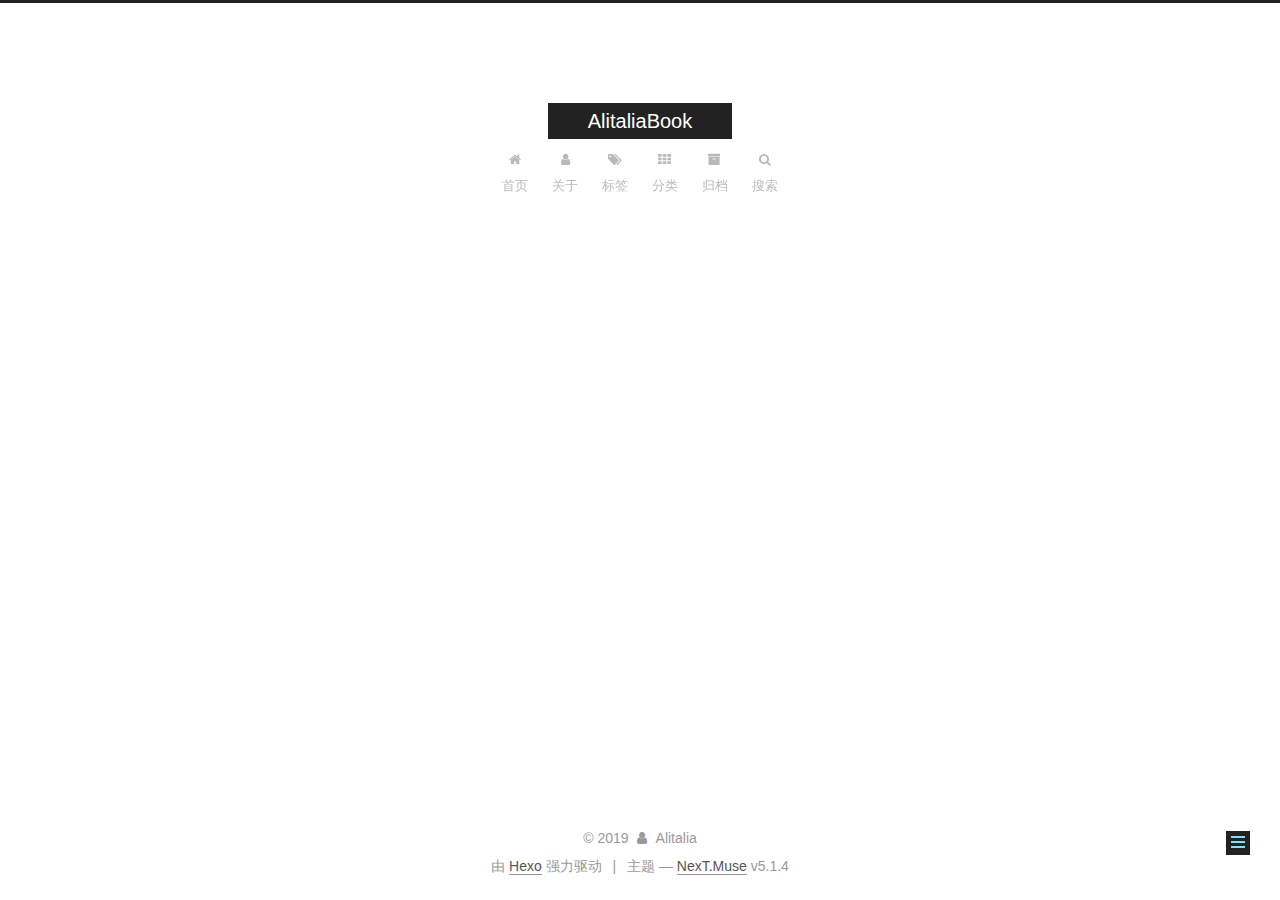
==== commit 01b3f366: "Site updated: 2019-06-26 22:29:36" ====
--- a/about/index.html
+++ b/about/index.html
@@ -82,7 +82,7 @@
 <meta property="og:type" content="website">
 <meta property="og:title" content="about">
 <meta property="og:url" content="http://yoursite.com/about/index.html">
-<meta property="og:site_name" content="Hexo">
+<meta property="og:site_name" content="AlitaliaBook">
 <meta property="og:locale" content="zh-Hans">
 <meta property="og:updated_time" content="2019-06-26T13:56:37.229Z">
 <meta name="twitter:card" content="summary">
@@ -122,7 +122,7 @@
 
 
 
-  <title>about | Hexo</title>
+  <title>about | AlitaliaBook</title>
   
 
 
@@ -152,7 +152,7 @@
     <div class="custom-logo-site-title">
       <a href="/" class="brand" rel="start">
         <span class="logo-line-before"><i></i></span>
-        <span class="site-title">Hexo</span>
+        <span class="site-title">AlitaliaBook</span>
         <span class="logo-line-after"><i></i></span>
       </a>
     </div>
@@ -343,9 +343,9 @@
         <div class="site-overview">
           <div class="site-author motion-element" itemprop="author" itemscope itemtype="http://schema.org/Person">
             
-              <img class="site-author-image" itemprop="image" src="/images/avatar.png" alt="John Doe">
-            
-              <p class="site-author-name" itemprop="name">John Doe</p>
+              <img class="site-author-image" itemprop="image" src="/images/avatar.png" alt="Alitalia">
+            
+              <p class="site-author-name" itemprop="name">Alitalia</p>
               <p class="site-description motion-element" itemprop="description"></p>
           </div>
 
@@ -356,7 +356,7 @@
               
                 <a href="/archives/">
               
-                  <span class="site-state-item-count">1</span>
+                  <span class="site-state-item-count">2</span>
                   <span class="site-state-item-name">日志</span>
                 </a>
               </div>
@@ -364,6 +364,15 @@
 
             
 
+            
+              
+              
+              <div class="site-state-item site-state-tags">
+                <a href="/tags/index.html">
+                  <span class="site-state-item-count">3</span>
+                  <span class="site-state-item-name">标签</span>
+                </a>
+              </div>
             
 
           </nav>
@@ -401,7 +410,7 @@
   <span class="with-love">
     <i class="fa fa-user"></i>
   </span>
-  <span class="author" itemprop="copyrightHolder">John Doe</span>
+  <span class="author" itemprop="copyrightHolder">Alitalia</span>
 
   
 </div>
--- a/css/main.css
+++ b/css/main.css
@@ -1822,7 +1822,7 @@
   width: 4px;
   height: 4px;
   border-radius: 50%;
-  background: #d1eb08;
+  background: #06ed7d;
 }
 .links-of-blogroll {
   font-size: 13px;
